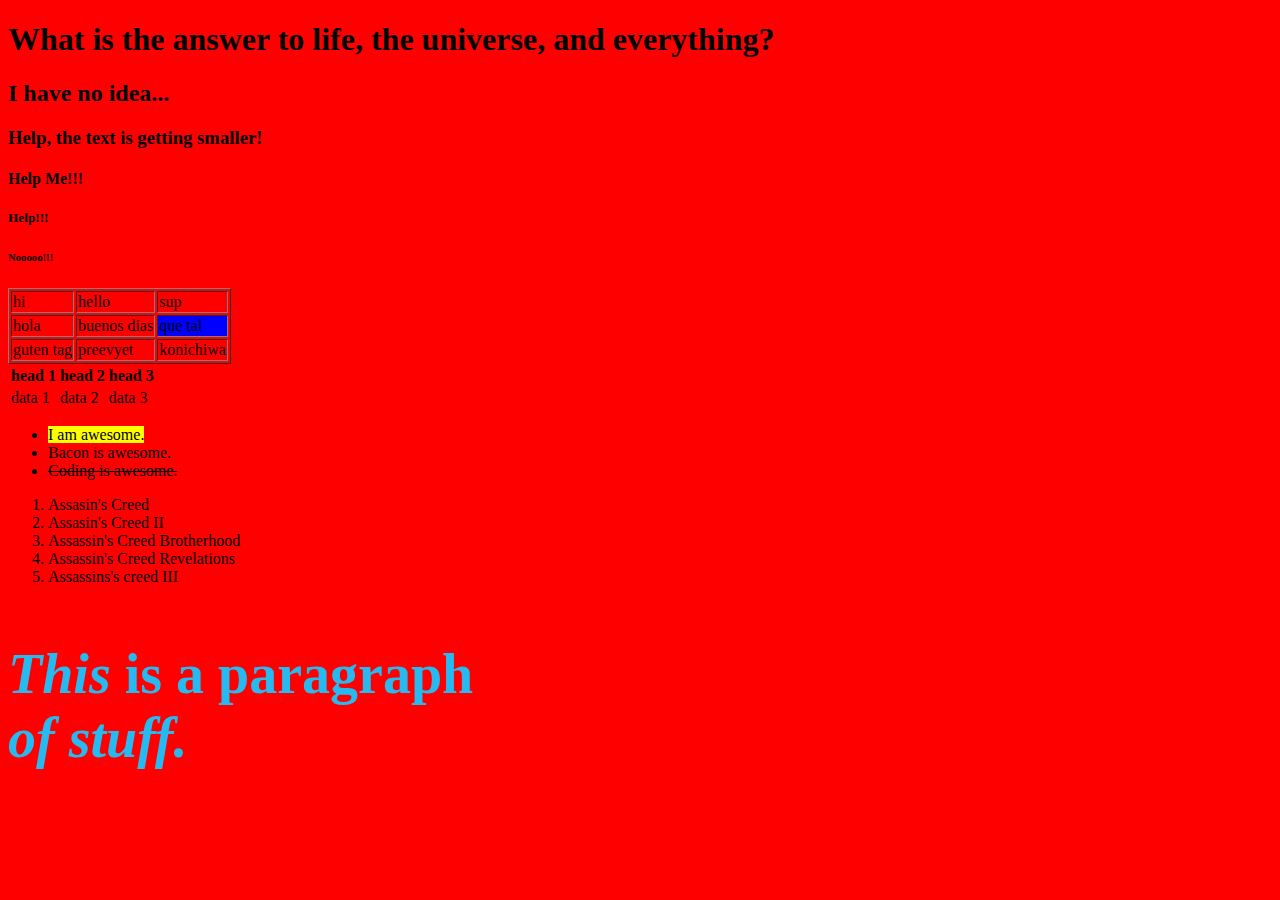
==== index.html @ 0bd0e1bc "first commit personal page" ====
<!DOCTYPE html>
<html>
<head>
    <meta charset="utf-8">
    <meta http-equiv="X-UA-Compatible" content="IE=edge">
    <title>The Number 42</title>
    <meta name="viewport" content="width=device-width, initial-scale=1">
    <link rel="stylesheet" type="text/css" media="screen" href="style.css">
    <script src="main.js"></script>
</head>
<body>
    <h1>What is the answer to life, the universe, and everything?</h1>
    <h2>I have no idea...</h2>
    <h3>Help, the text is getting smaller!</h3>
    <h4>Help Me!!!</h4>
    <h5>Help!!!</h5>
    <h6>Nooooo!!!</h6>

    <table border="1">
        <tr bg color="red">
            <td>hi</td>
            <td>hello</td>
            <td>sup</td>
        
        </tr>
        <tr>
            <td>hola</td>
            <td>buenos dias</td>
            <td bgcolor="blue">que tal</td>
        
        </tr>
        <tr>
            <td>guten tag</td>
            <td>preevyet</td>
            <td>konichiwa</td>
         
        </tr>
    </table>

<!-- table>tr>th*3^tr>td*3 -->
<table>
    <tr>
        <th>head 1</th>
        <th>head 2</th>
        <th>head 3</th>
    </tr>
    <tr>
        <td>data 1</td>
        <td>data 2</td>
        <td>data 3</td>
    </tr>
</table>


    <ul>
        <li><mark >I am awesome.</mark></li>
        <li>Bacon is awesome.</li>
        <li><del>Coding is awesome.</del></li>
    </ul>

    <ol>
        <li>Assasin's Creed</li>
        <li>Assasin's Creed II</li>
        <li>Assassin's Creed Brotherhood</li>
        <li>Assassin's Creed Revelations</li>
        <li>Assassins's creed III</li>
    </ol>

    <!-- ol>li*8 listing shortcut-->

<!--Ha! This is just a comment. You can't see this, nyah, nyah, ni, nyah, nyah.-->
<!-- <img src="Bryantheadshot.jpg"> -->

<p>
    <b><i>This</i> is a paragraph</b><br><strong><em> of stuff.</em></strong>
</p>
<p class="festive">
this is another paragraph!
</p>

</body>
</html>
---- style.css ----
.festive {
    color: red;
    font-size: 24px;
    text-decoration: green
}

p {
    color: #26baf1;
    font-family: Verdana;
    font-size: 56px;
    font-style: bold;
}

body {
    background-color:red;
}
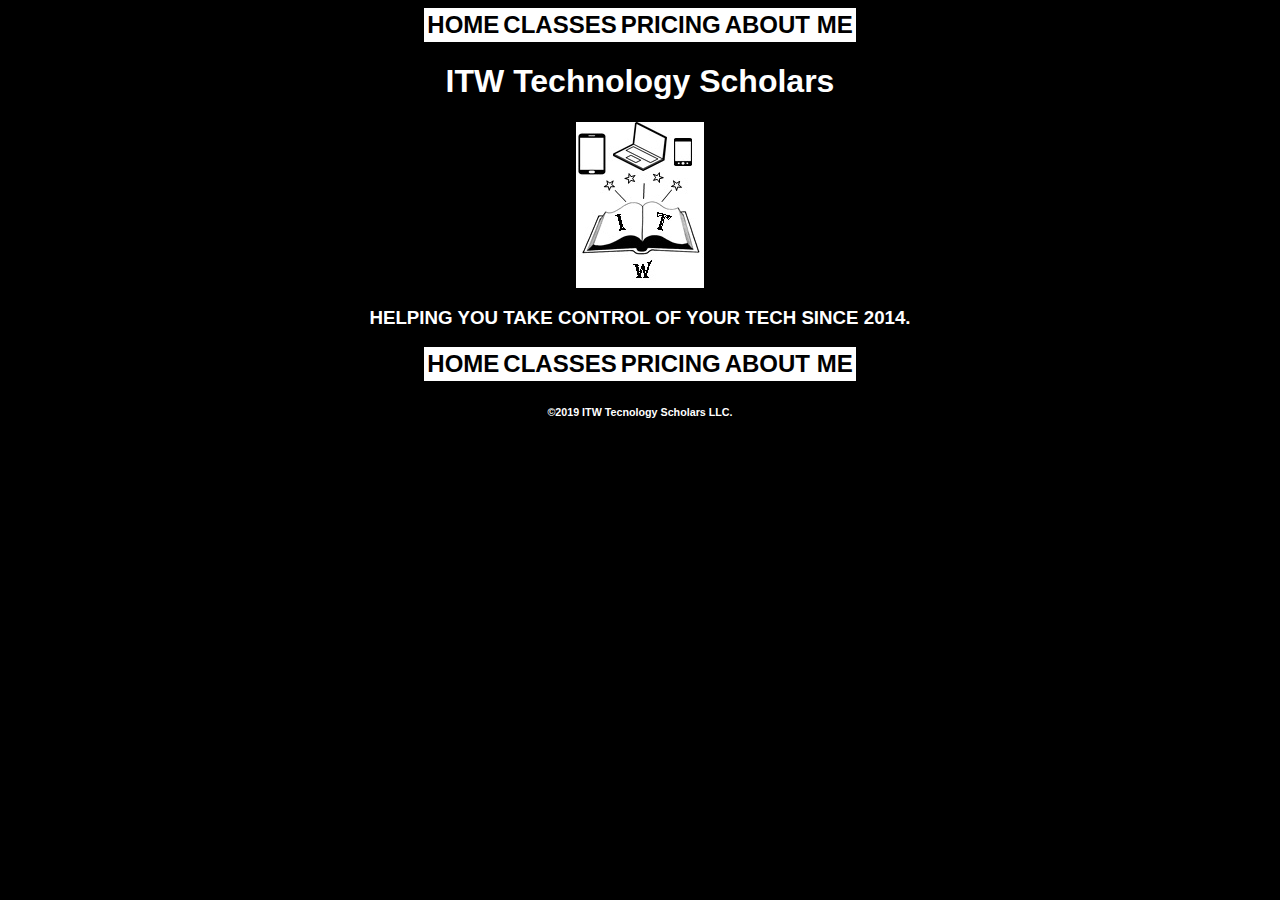
==== commit a0599dc8: "Overnight Update" ====
--- a/index.html
+++ b/index.html
@@ -1,82 +1,41 @@
 <!DOCTYPE html>
-<html>
+<html lang="en">
 <head>
     <meta charset="utf-8">
     <meta http-equiv="X-UA-Compatible" content="IE=edge">
-    <title>The Number 42</title>
+    <title>ITW Technology Scholars</title>
     <meta name="viewport" content="width=device-width, initial-scale=1">
-    <link rel="stylesheet" type="text/css" media="screen" href="style.css">
-    <script src="main.js"></script>
+    <link rel="stylesheet" type="text/css" media="screen" href="style2.css">
+    <nav>
+        <table>
+            <tr>
+                <th><a href="index.html">HOME</a></th>
+                <th><a href="classes.html">CLASSES</a></th>
+                <th><a href="pricing.html">PRICING</a></th>
+                <th><a href="about.html">ABOUT ME</a></th>
+            </tr>
+        </table>
+    </nav>
+    <H1 class="title">ITW Technology Scholars</H1>
+   
+
+    <img src="ITW_Logo.jpg" class="center" alt="ITW">
+    <h3>HELPING YOU TAKE CONTROL OF YOUR TECH SINCE 2014.</h3>
 </head>
 <body>
-    <h1>What is the answer to life, the universe, and everything?</h1>
-    <h2>I have no idea...</h2>
-    <h3>Help, the text is getting smaller!</h3>
-    <h4>Help Me!!!</h4>
-    <h5>Help!!!</h5>
-    <h6>Nooooo!!!</h6>
-
-    <table border="1">
-        <tr bg color="red">
-            <td>hi</td>
-            <td>hello</td>
-            <td>sup</td>
-        
-        </tr>
-        <tr>
-            <td>hola</td>
-            <td>buenos dias</td>
-            <td bgcolor="blue">que tal</td>
-        
-        </tr>
-        <tr>
-            <td>guten tag</td>
-            <td>preevyet</td>
-            <td>konichiwa</td>
-         
-        </tr>
-    </table>
-
-<!-- table>tr>th*3^tr>td*3 -->
-<table>
-    <tr>
-        <th>head 1</th>
-        <th>head 2</th>
-        <th>head 3</th>
-    </tr>
-    <tr>
-        <td>data 1</td>
-        <td>data 2</td>
-        <td>data 3</td>
-    </tr>
-</table>
 
 
-    <ul>
-        <li><mark >I am awesome.</mark></li>
-        <li>Bacon is awesome.</li>
-        <li><del>Coding is awesome.</del></li>
-    </ul>
+</body>
+<footer>
+            <table>
+                    <tr>
+                        <th><a href="index.html">HOME</a></th>
+                        <th><a href="classes.html">CLASSES</a></th>
+                        <th><a href="pricing.html">PRICING</a></th>
+                        <th><a href="about.html">ABOUT ME</a></th>
+                    </tr>
+                </table>
 
-    <ol>
-        <li>Assasin's Creed</li>
-        <li>Assasin's Creed II</li>
-        <li>Assassin's Creed Brotherhood</li>
-        <li>Assassin's Creed Revelations</li>
-        <li>Assassins's creed III</li>
-    </ol>
-
-    <!-- ol>li*8 listing shortcut-->
-
-<!--Ha! This is just a comment. You can't see this, nyah, nyah, ni, nyah, nyah.-->
-<!-- <img src="Bryantheadshot.jpg"> -->
-
-<p>
-    <b><i>This</i> is a paragraph</b><br><strong><em> of stuff.</em></strong>
-</p>
-<p class="festive">
-this is another paragraph!
-</p>
-
-</body>
+    <h6> &copy;2019 ITW Tecnology Scholars LLC.</h6>
+</footer>
 </html>--- a/style2.css
+++ b/style2.css
@@ -0,0 +1,57 @@
+body {
+    color: white;
+    text-align: center;
+    background-color: black;
+    font-family: Arial, Helvetica, sans-serif
+}
+
+h1.title {
+    font-family: 'Gill Sans', 'Gill Sans MT', 'Calibri', 'Trebuchet MS', sans-serif
+}
+
+h1#C {
+    font-size: 30px;
+}
+
+
+table, tr, td{
+    margin: auto;
+    align-content: center;
+    font-size: 24px;
+    border-color: white;
+    border-style: solid;
+    border-width: 0px;
+    background-color: white
+}
+
+table.thick{
+    border-width: 4px;
+}
+
+tr.thick,td.thick {
+    background-color: black;
+}
+
+a:link {    
+    color: black;
+    text-decoration: none;
+    background-color: white;
+}
+
+a:visited {
+    color: black;
+    text-decoration: none;
+    background-color: white;
+}
+
+a:hover {
+    color: white;
+    background-color: black;
+    text-decoration: none
+}
+
+img.center {
+    display: block;
+    margin-left: auto;
+    margin-right: auto;
+}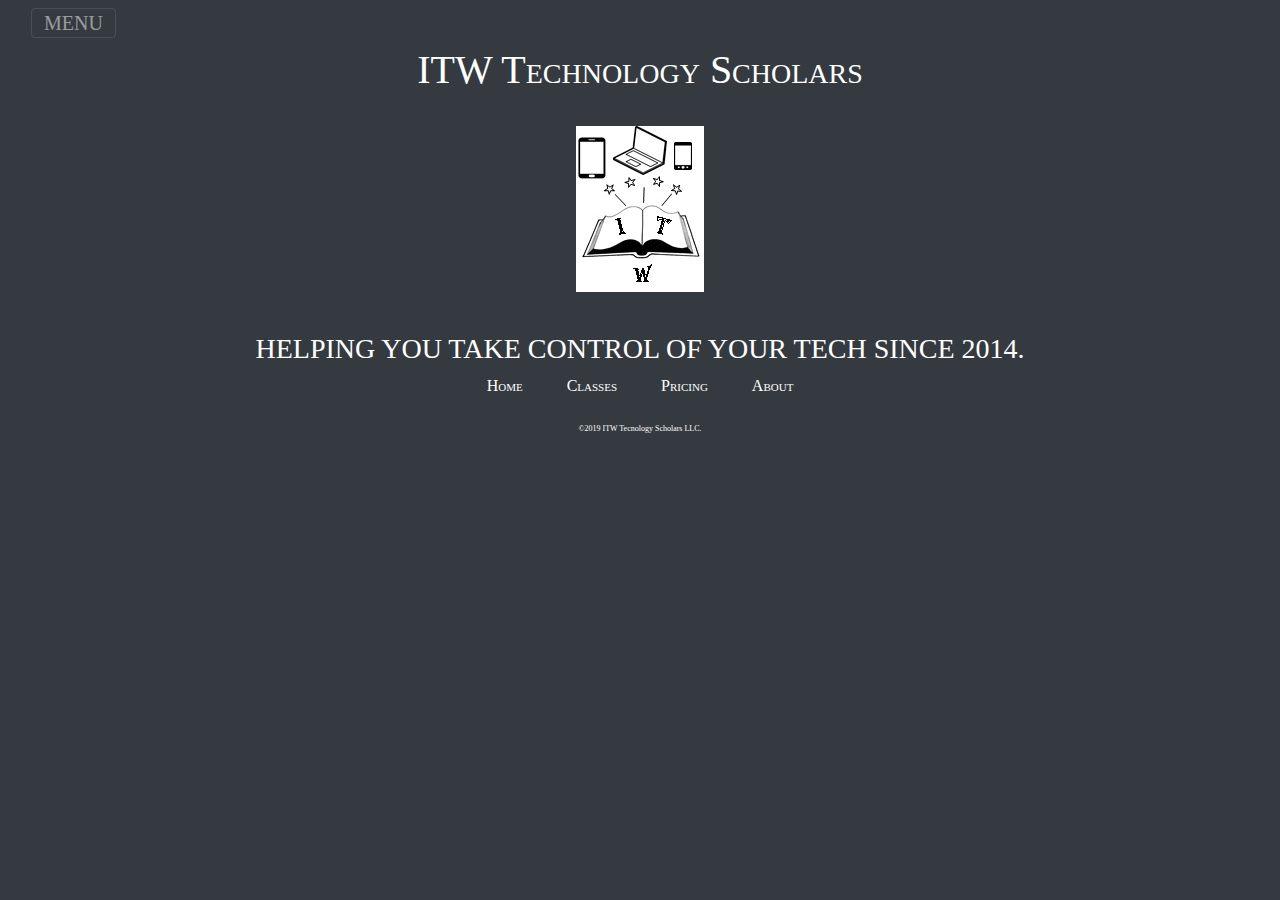
==== commit 06eeb81c: "bootstrap index" ====
--- a/index.html
+++ b/index.html
@@ -1,41 +1,83 @@
 <!DOCTYPE html>
-<html lang="en">
+<html>
 <head>
     <meta charset="utf-8">
     <meta http-equiv="X-UA-Compatible" content="IE=edge">
-    <title>ITW Technology Scholars</title>
+    <title>ITW Tech Scholars</title>
     <meta name="viewport" content="width=device-width, initial-scale=1">
-    <link rel="stylesheet" type="text/css" media="screen" href="style2.css">
-    <nav>
-        <table>
-            <tr>
-                <th><a href="index.html">HOME</a></th>
-                <th><a href="classes.html">CLASSES</a></th>
-                <th><a href="pricing.html">PRICING</a></th>
-                <th><a href="about.html">ABOUT ME</a></th>
-            </tr>
-        </table>
-    </nav>
-    <H1 class="title">ITW Technology Scholars</H1>
-   
-
-    <img src="ITW_Logo.jpg" class="center" alt="ITW">
-    <h3>HELPING YOU TAKE CONTROL OF YOUR TECH SINCE 2014.</h3>
+    <!-- Bootstrap CSS -->
+    <link rel="stylesheet" href="https://stackpath.bootstrapcdn.com/bootstrap/4.3.1/css/bootstrap.min.css" integrity="sha384-ggOyR0iXCbMQv3Xipma34MD+dH/1fQ784/j6cY/iJTQUOhcWr7x9JvoRxT2MZw1T" crossorigin="anonymous">
+    <link rel="stylesheet" type="text/css" media="screen" href="bootstyle.css">
+    <script src="main.js"></script>
 </head>
-<body>
-
-
+<body class="bg-dark">
+    <div class="container-fluid">
+        <nav class="navbar navbar-dark bg-dark">
+                <button class="navbar-toggler" type="button" data-toggle="collapse" data-target="#collapsenav">
+                    MENU
+                </button>
+            <span class="navbar-brand"></span>
+        </nav>
+        <div class="collapse navbar-collapse" id="collapsenav">
+            <ul class="bg-light">
+                <li class="nav-item">
+                    <a href="#">Home</a>
+                </li>
+                <li class="nav-item">
+                    <a href="classes.html">Classes</a>
+                </li>
+                <li class="nav-item">
+                    <a href="pricing.html">Pricing</a>
+                </li>
+                <li class="nav-item">
+                    <a href="about.html">About</a>
+                </li>
+            </ul>
+        </div>
+        <div class="row">
+            <div class="col-sm-12">
+                <H1 class="title">ITW Technology Scholars</H1><br>
+            </div>
+        </div>
+        <div class="row">
+            <div class="col-sm-12">        
+                <img src="./img/ITW_Logo.jpg" class="center" alt="ITW">
+            </div>
+        </div>
+        <div class="row">
+            <div class="col-sm-12">        
+                <h3>HELPING YOU TAKE CONTROL OF YOUR TECH SINCE 2014.</h3>
+            </div>
+        </div>
+    </div>
+    
+    <script src="https://code.jquery.com/jquery-3.3.1.slim.min.js" integrity="sha384-q8i/X+965DzO0rT7abK41JStQIAqVgRVzpbzo5smXKp4YfRvH+8abtTE1Pi6jizo" crossorigin="anonymous"></script>
+    <script src="https://cdnjs.cloudflare.com/ajax/libs/popper.js/1.14.7/umd/popper.min.js" integrity="sha384-UO2eT0CpHqdSJQ6hJty5KVphtPhzWj9WO1clHTMGa3JDZwrnQq4sF86dIHNDz0W1" crossorigin="anonymous"></script>
+    <script src="https://stackpath.bootstrapcdn.com/bootstrap/4.3.1/js/bootstrap.min.js" integrity="sha384-JjSmVgyd0p3pXB1rRibZUAYoIIy6OrQ6VrjIEaFf/nJGzIxFDsf4x0xIM+B07jRM" crossorigin="anonymous"></script>    
 </body>
 <footer>
-            <table>
-                    <tr>
-                        <th><a href="index.html">HOME</a></th>
-                        <th><a href="classes.html">CLASSES</a></th>
-                        <th><a href="pricing.html">PRICING</a></th>
-                        <th><a href="about.html">ABOUT ME</a></th>
-                    </tr>
-                </table>
-
-    <h6> &copy;2019 ITW Tecnology Scholars LLC.</h6>
+    <ul>
+        <li class="nav-item bottom">
+            <a href="#" class="nav">
+                Home
+            </a>
+        </li>
+        <li class="nav-item bottom">
+            <a href="classes.html" class="nav">
+                Classes
+            </a>
+        </li>
+        <li class="nav-item bottom">
+            <a href="pricing.html" class="nav">
+                Pricing
+            </a>
+        </li>
+        <li class="nav-item bottom">
+            <a href="about.html" class="nav">
+                About
+            </a>
+        </li>
+    </ul>
+    <span id="copy">&copy;2019 ITW Tecnology Scholars LLC.</span>
 </footer>
 </html>--- a/bootstyle.css
+++ b/bootstyle.css
@@ -0,0 +1,70 @@
+body{
+    color: white;
+    text-align: center;
+    font-family: "Verdana", "sans-serif";
+}
+
+ul{
+    list-style:none;
+}
+
+h1 {
+    font-variant: small-caps;
+}
+a:link {    
+    color: #212529;
+    text-decoration: none;
+}
+
+a:visited {
+    color: #212529;
+    text-decoration: none;
+}
+
+a:hover {
+    color: white;
+}
+
+.nav-item{
+    text-align: center;
+    font-variant: small-caps;
+    font-size: 18pt;
+    display: inline-block;
+    margin-right: 40px;
+}
+
+.nav-item:hover{
+    background-color: #343a40;
+}
+
+
+div.center{
+    text-align: center;
+}
+
+img.center {
+    display: block;
+    margin: auto;
+    margin-bottom: 40px;
+}
+
+#copy {
+    font-size: 6pt;
+}
+
+li.bottom{
+    font-size: 12pt;
+    text-align: center;
+}
+
+a.nav:link {
+    color:white;
+} 
+
+a.nav:visited {
+    color: white
+}
+
+a.nav:hover {
+    color: white
+}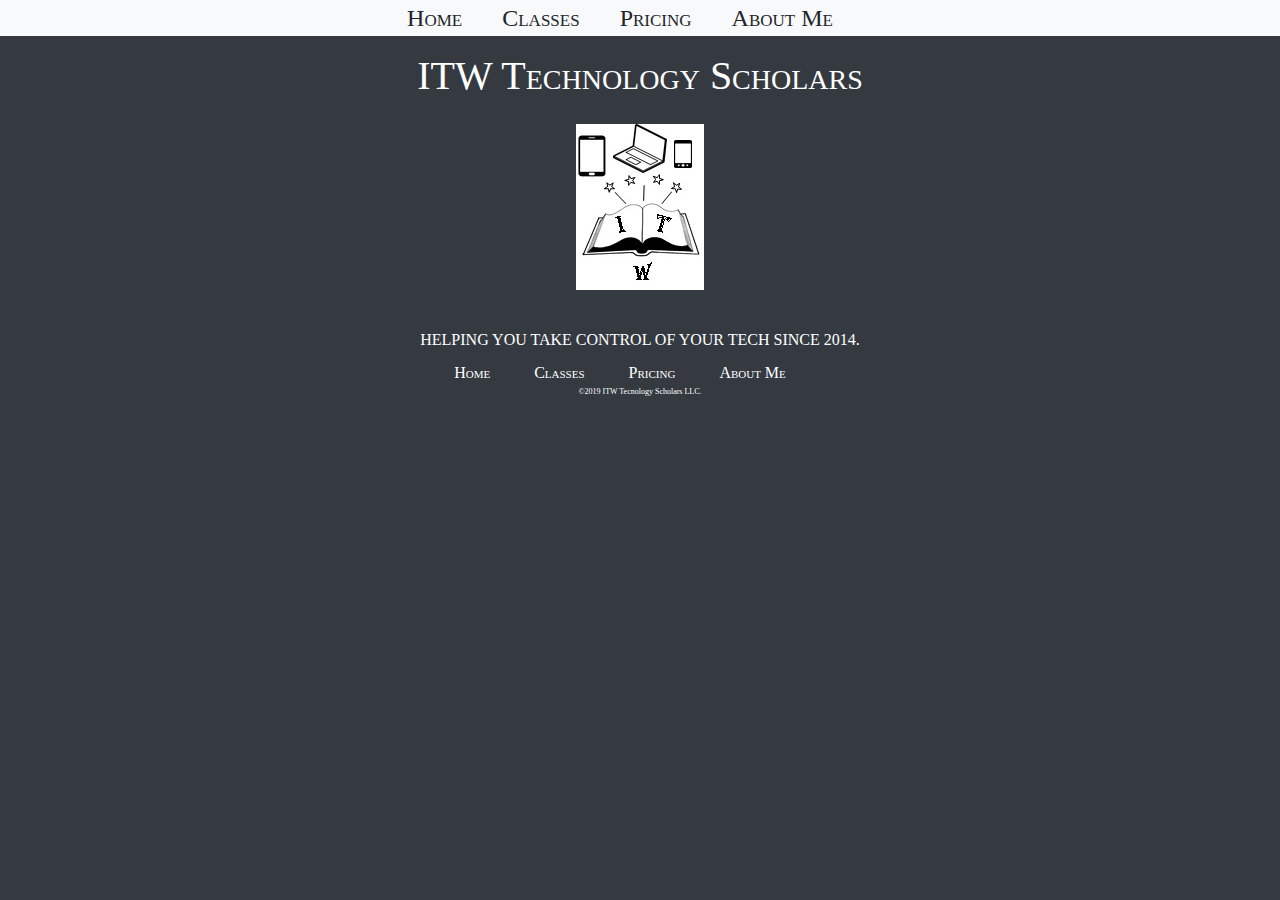
==== commit 497cb177: "Finished Bootstrap Site" ====
--- a/index.html
+++ b/index.html
@@ -8,35 +8,38 @@
     <!-- Bootstrap CSS -->
     <link rel="stylesheet" href="https://stackpath.bootstrapcdn.com/bootstrap/4.3.1/css/bootstrap.min.css" integrity="sha384-ggOyR0iXCbMQv3Xipma34MD+dH/1fQ784/j6cY/iJTQUOhcWr7x9JvoRxT2MZw1T" crossorigin="anonymous">
     <link rel="stylesheet" type="text/css" media="screen" href="bootstyle.css">
-    <script src="main.js"></script>
 </head>
-<body class="bg-dark">
+<body>
+    <!-- Bootstrap Container -->
     <div class="container-fluid">
-        <nav class="navbar navbar-dark bg-dark">
-                <button class="navbar-toggler" type="button" data-toggle="collapse" data-target="#collapsenav">
-                    MENU
-                </button>
-            <span class="navbar-brand"></span>
+        <!-- Top Navigation Bar -->
+        <nav class="navbar navbar-expand-sm navbar-light bg-light short" >
+            <div class="collapse navbar-collapse" id="collapsenav">
+                <ul class="navbar-nav">
+                    <li class="nav-item">
+                        <a href="#.html">Home</a>
+                    </li>
+                    <li class="nav-item">
+                        <a href="classes.html">Classes</a>
+                    </li>
+                    <li class="nav-item">
+                        <a href="pricing.html">Pricing</a>
+                    </li>
+                    <li class="nav-item">
+                        <a href="about.html">About Me</a>
+                    </li>
+                </ul>
+            </div>
         </nav>
-        <div class="collapse navbar-collapse" id="collapsenav">
-            <ul class="bg-light">
-                <li class="nav-item">
-                    <a href="#">Home</a>
-                </li>
-                <li class="nav-item">
-                    <a href="classes.html">Classes</a>
-                </li>
-                <li class="nav-item">
-                    <a href="pricing.html">Pricing</a>
-                </li>
-                <li class="nav-item">
-                    <a href="about.html">About</a>
-                </li>
-            </ul>
+        <!-- End of Top Navigation Bar -->
+        <div class="row">
+            <div class="col-12">
+                <br>
+            </div>
         </div>
-        <div class="row">
+        <div class="row align-items-end">
             <div class="col-sm-12">
-                <H1 class="title">ITW Technology Scholars</H1><br>
+                <H1 class="title h1">ITW Technology Scholars</H1><br>
             </div>
         </div>
         <div class="row">
@@ -47,10 +50,12 @@
         <div class="row">
             <div class="col-sm-12">        
                 <h3>HELPING YOU TAKE CONTROL OF YOUR TECH SINCE 2014.</h3>
+                <br>
             </div>
         </div>
     </div>
     
+    <!-- Bootstrap JavaScript Links -->
     <script src="https://code.jquery.com/jquery-3.3.1.slim.min.js" integrity="sha384-q8i/X+965DzO0rT7abK41JStQIAqVgRVzpbzo5smXKp4YfRvH+8abtTE1Pi6jizo" crossorigin="anonymous"></script>
     <script src="https://cdnjs.cloudflare.com/ajax/libs/popper.js/1.14.7/umd/popper.min.js" integrity="sha384-UO2eT0CpHqdSJQ6hJty5KVphtPhzWj9WO1clHTMGa3JDZwrnQq4sF86dIHNDz0W1" crossorigin="anonymous"></script>
     <script src="https://stackpath.bootstrapcdn.com/bootstrap/4.3.1/js/bootstrap.min.js" integrity="sha384-JjSmVgyd0p3pXB1rRibZUAYoIIy6OrQ6VrjIEaFf/nJGzIxFDsf4x0xIM+B07jRM" crossorigin="anonymous"></script>    
@@ -74,7 +79,7 @@
         </li>
         <li class="nav-item bottom">
             <a href="about.html" class="nav">
-                About
+                About Me
             </a>
         </li>
     </ul>
--- a/bootstyle.css
+++ b/bootstyle.css
@@ -1,16 +1,92 @@
+/* CSS Reset*/
+html {
+    -ms-text-size-adjust: 100%;
+    -webkit-text-size-adjust: 100%;
+    }
+  
+body {
+    margin: 0;
+    font: 16px/1 sans-serif;
+    -moz-osx-font-smoothing: grayscale;
+    -webkit-font-smoothing: antialiased;
+  }
+  
+  h1,h2,h3,h4,p,
+  blockquote,figure,
+  ol,ul {
+    margin: 0;
+    padding: 0;
+  }
+  
+  main,
+  li {
+    display: block;
+  }
+  
+  h1,h2,h3,h4 {
+    font-size: inherit;
+  }
+  
+  strong {
+    font-weight: bold;
+  }
+  
+  a, button {
+    color: inherit;
+    transition: .3s;
+  }
+  
+  a {
+    text-decoration: none;
+  }
+  
+  button {
+    overflow: visible;
+    border: 0;
+    font: inherit;
+    -webkit-font-smoothing: inherit;
+    letter-spacing: inherit;
+    background: none;
+    cursor: pointer;
+  }
+  
+  ::-moz-focus-inner {
+    padding: 0;
+    border: 0;
+  }
+  
+  
+  img {
+    max-width: 100%;
+    height: auto;
+    border: 0;
+  }
+
+/* End CSS Reset*/
+
+
 body{
     color: white;
+    background-color: #343a40;
     text-align: center;
-    font-family: "Verdana", "sans-serif";
+    font-family: "Calibri", "sans-serif";
+}
+
+
+.container-fluid {
+    padding-right: 0px;
+    padding-left: 0px; 
 }
 
 ul{
     list-style:none;
+    margin: auto;
 }
 
 h1 {
     font-variant: small-caps;
 }
+
 a:link {    
     color: #212529;
     text-decoration: none;
@@ -33,19 +109,42 @@
     margin-right: 40px;
 }
 
+nav.short {
+    height: 36px;
+}
 .nav-item:hover{
     background-color: #343a40;
 }
 
+img.short{
+    height: 60px;
+}
 
 div.center{
     text-align: center;
+}
+
+.description {
+    display: inline-block;
+    width: 600px;
+    border-style: solid;
+    border-color: white;
+    border-width: 2px;
+}
+
+.tall {
+    padding-top: 15px;
+    vertical-align: baseline;
 }
 
 img.center {
     display: block;
     margin: auto;
     margin-bottom: 40px;
+}
+
+img#head {
+    height: 200px;
 }
 
 #copy {
@@ -67,4 +166,24 @@
 
 a.nav:hover {
     color: white
+}
+
+table{
+    margin: auto;
+}
+
+.thick tr, .thick td {
+    
+    align-content: center;
+    font-size: 24px;
+    border-color: white;
+    border-style: solid;
+    border-width: 4px
+}
+p#about{
+    display: block;
+    margin: auto;
+    width: 600px;
+    text-align: justify;
+    font-family: "Calibri","sans-serif";
 }